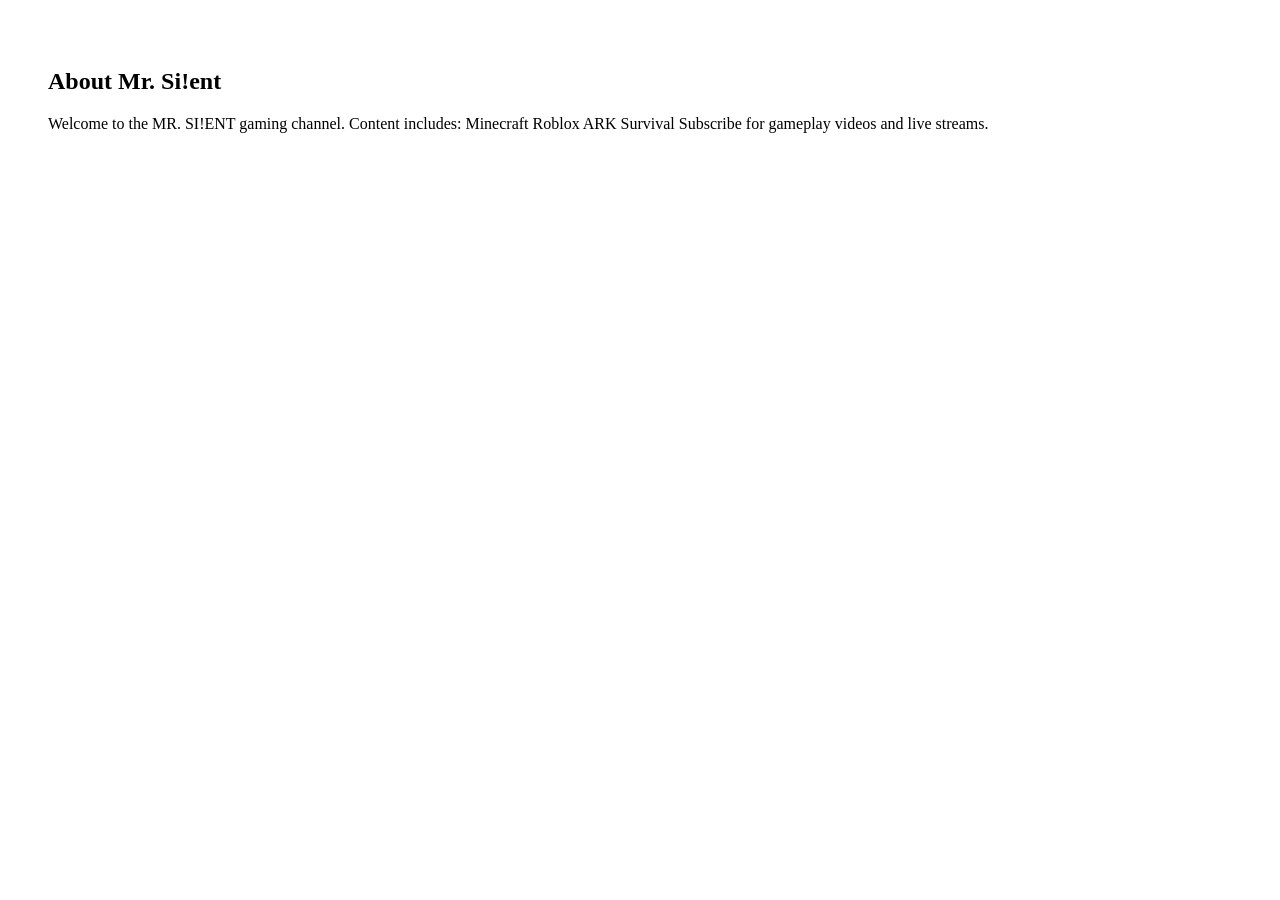
==== about.html @ 94f977f8 "Update about.html" ====
<!DOCTYPE html>
<html>

<head>

<title>About</title>

<link rel="stylesheet" href="css/style.css">

</head>

<body>

<div class="content">

<h2>About Mr. Si!ent</h2>

<p>

Welcome to the MR. SI!ENT gaming channel.

Content includes:

Minecraft  
Roblox  
ARK Survival  

Subscribe for gameplay videos and live streams.

</p>

</div>

</body>

</html>
---- css/style.css ----
.layout{

display:flex;
min-height:100vh;

}

.sidebar{

width:220px;
background:#111;
padding:20px;
display:flex;
flex-direction:column;

}

.sidebar a{

color:white;
text-decoration:none;
margin:10px 0;
padding:8px;
border-radius:6px;

}

.sidebar a:hover{

background:cyan;
color:black;

}

.content{

flex:1;
padding:40px;

}
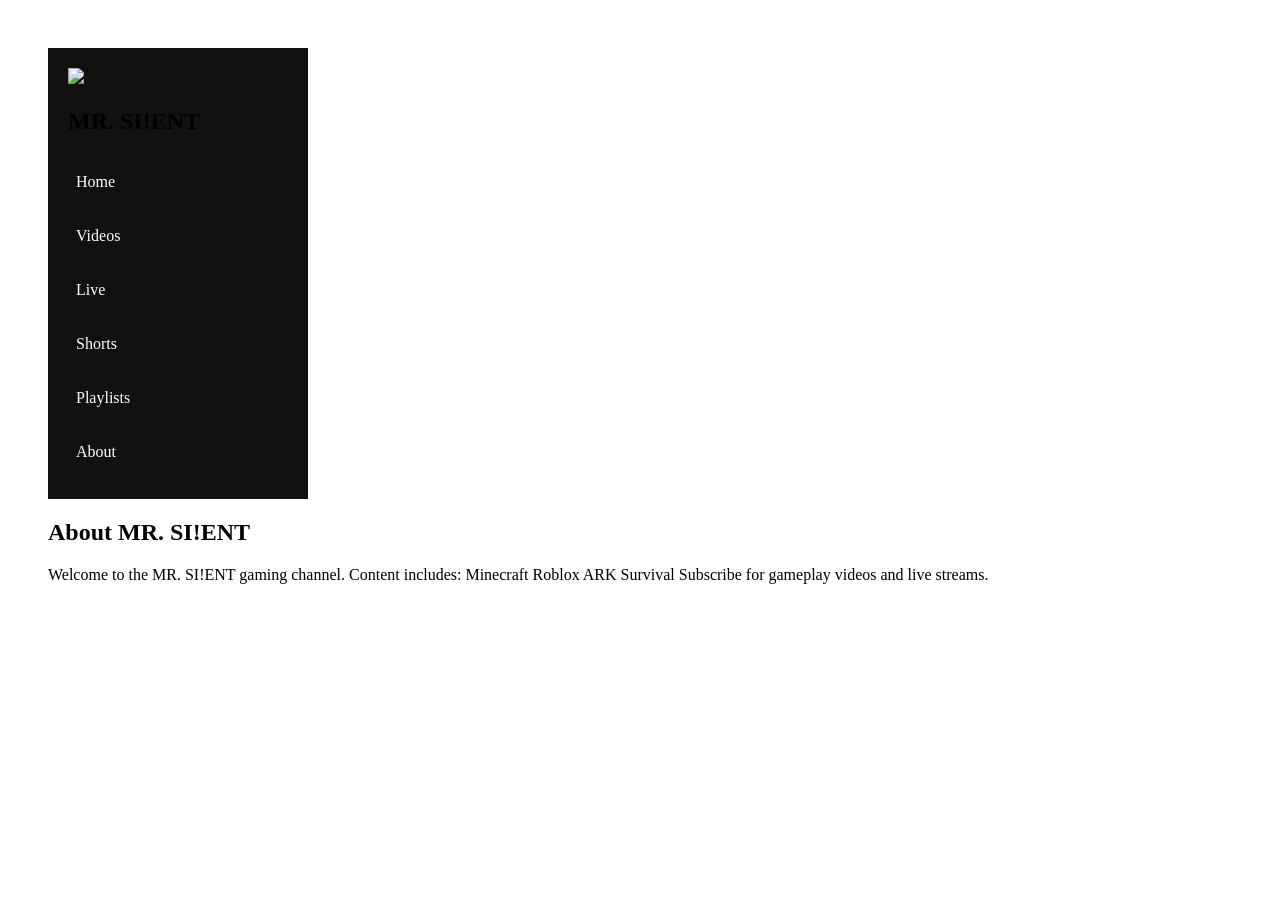
==== commit b99661ab: "Update about.html" ====
--- a/about.html
+++ b/about.html
@@ -13,7 +13,25 @@
 
 <div class="content">
 
-<h2>About Mr. Si!ent</h2>
+<aside class="sidebar">
+
+<div class="channel-header">
+
+<img src="assets/logo.png" class="logo">
+<h2>MR. SI!ENT</h2>
+
+</div>
+
+<a href="index.html">Home</a>
+<a href="videos.html">Videos</a>
+<a href="live.html">Live</a>
+<a href="shorts.html">Shorts</a>
+<a href="playlists.html">Playlists</a>
+<a href="about.html">About</a>
+
+</aside>
+
+<h2>About MR. SI!ENT</h2>
 
 <p>
 
